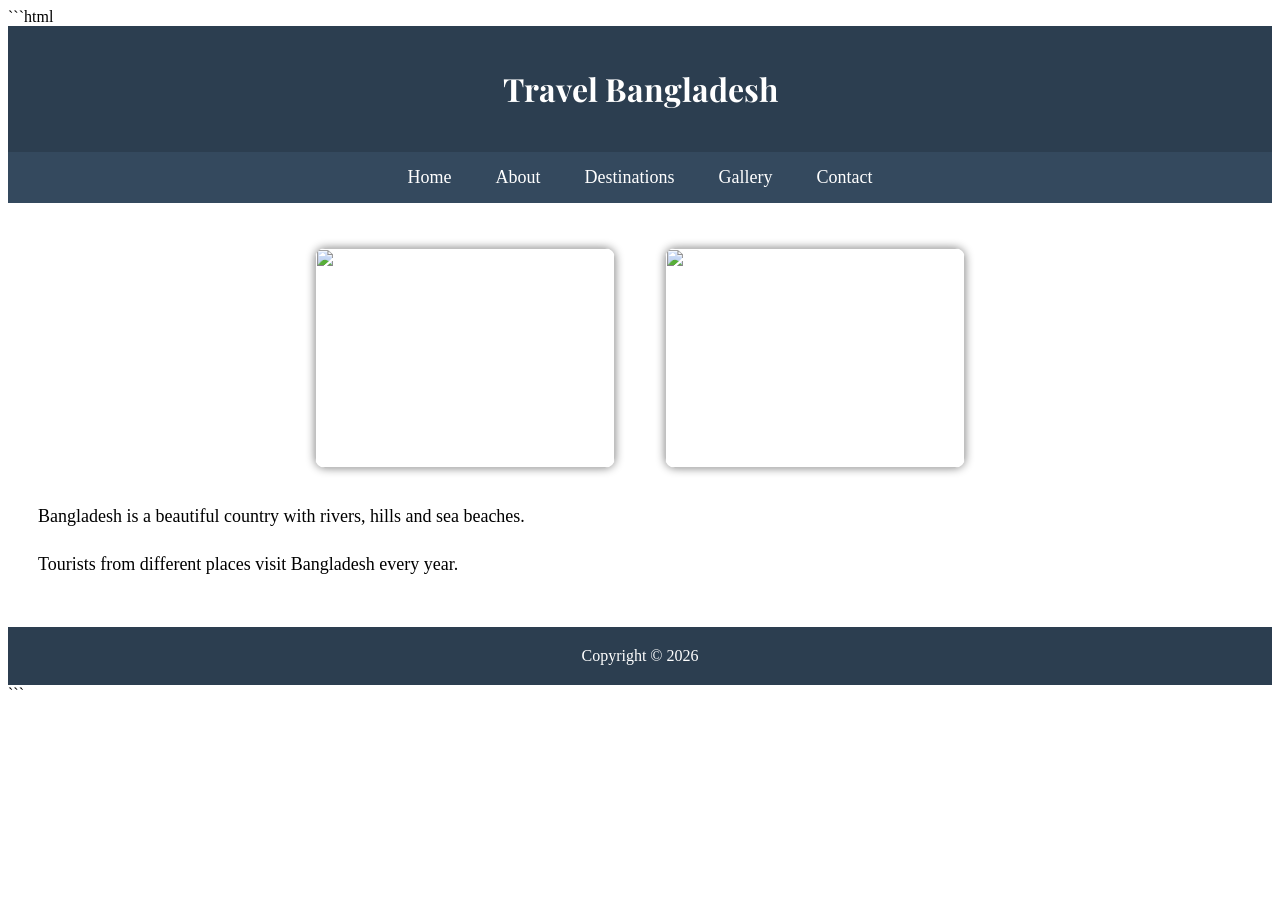
==== index.html @ cec34705 "Rename index.html t to index.html" ====
```html
<!DOCTYPE html>
<html>
<head>
<title>Home</title>

<link rel="stylesheet" href="style.css">

<link href="https://fonts.googleapis.com/css2?family=Poppins&family=Playfair+Display&display=swap" rel="stylesheet">

</head>

<body>

<!-- Name: Your Name -->
<!-- ID: Your ID -->

<header>
<h1 style="font-family:'Playfair Display',serif;">
Travel Bangladesh
</h1>
</header>

<nav>
<a href="index.html">Home</a>
<a href="about.html">About</a>
<a href="destinations.html">Destinations</a>
<a href="gallery.html">Gallery</a>
<a href="contact.html">Contact</a>
</nav>

<section>

<div class="flex-container">

<img src="https://images.unsplash.com/photo-1507525428034-b723cf961d3e?w=600">

<img src="https://images.unsplash.com/photo-1501785888041-af3ef285b470?w=600">

</div>

<p>Bangladesh is a beautiful country with rivers, hills and sea beaches.</p>

<p>Tourists from different places visit Bangladesh every year.</p>

</section>

<footer>
Copyright © 2026
</footer>

</body>
</html>
```
---- style.css ----
```css
body{
    margin:0;
    padding:0;
    font-family:'Poppins',sans-serif;
    background:#f4f4f4;
}

header,footer{
    background:#2c3e50;
    color:white;
    text-align:center;
    padding:20px;
}

nav{
    background:#34495e;
    padding:15px;
    text-align:center;
}

nav a{
    color:white;
    text-decoration:none;
    margin:20px;
    font-size:18px;
}

nav a:hover{
    color:yellow;
}

section{
    padding:30px;
}

img{
    width:300px;
    height:220px;
    border-radius:10px;
    box-shadow:0px 0px 10px gray;
    margin:15px;
}

.flex-container{
    display:flex;
    justify-content:center;
    gap:20px;
    flex-wrap:wrap;
}

.grid-container{
    display:grid;
    grid-template-columns:repeat(2,1fr);
    gap:20px;
    text-align:center;
}

p{
    font-size:18px;
    line-height:30px;
}
```
```css
body{
    margin:0;
    padding:0;
    font-family:'Poppins',sans-serif;
    background:#f4f4f4;
}

header,footer{
    background:#2c3e50;
    color:white;
    text-align:center;
    padding:20px;
}

nav{
    background:#34495e;
    padding:15px;
    text-align:center;
}

nav a{
    color:white;
    text-decoration:none;
    margin:20px;
    font-size:18px;
}

nav a:hover{
    color:yellow;
}

section{
    padding:30px;
}

img{
    width:300px;
    height:220px;
    border-radius:10px;
    box-shadow:0px 0px 10px gray;
    margin:15px;
}

.flex-container{
    display:flex;
    justify-content:center;
    gap:20px;
    flex-wrap:wrap;
}

.grid-container{
    display:grid;
    grid-template-columns:repeat(2,1fr);
    gap:20px;
    text-align:center;
}

p{
    font-size:18px;
    line-height:30px;
}
```
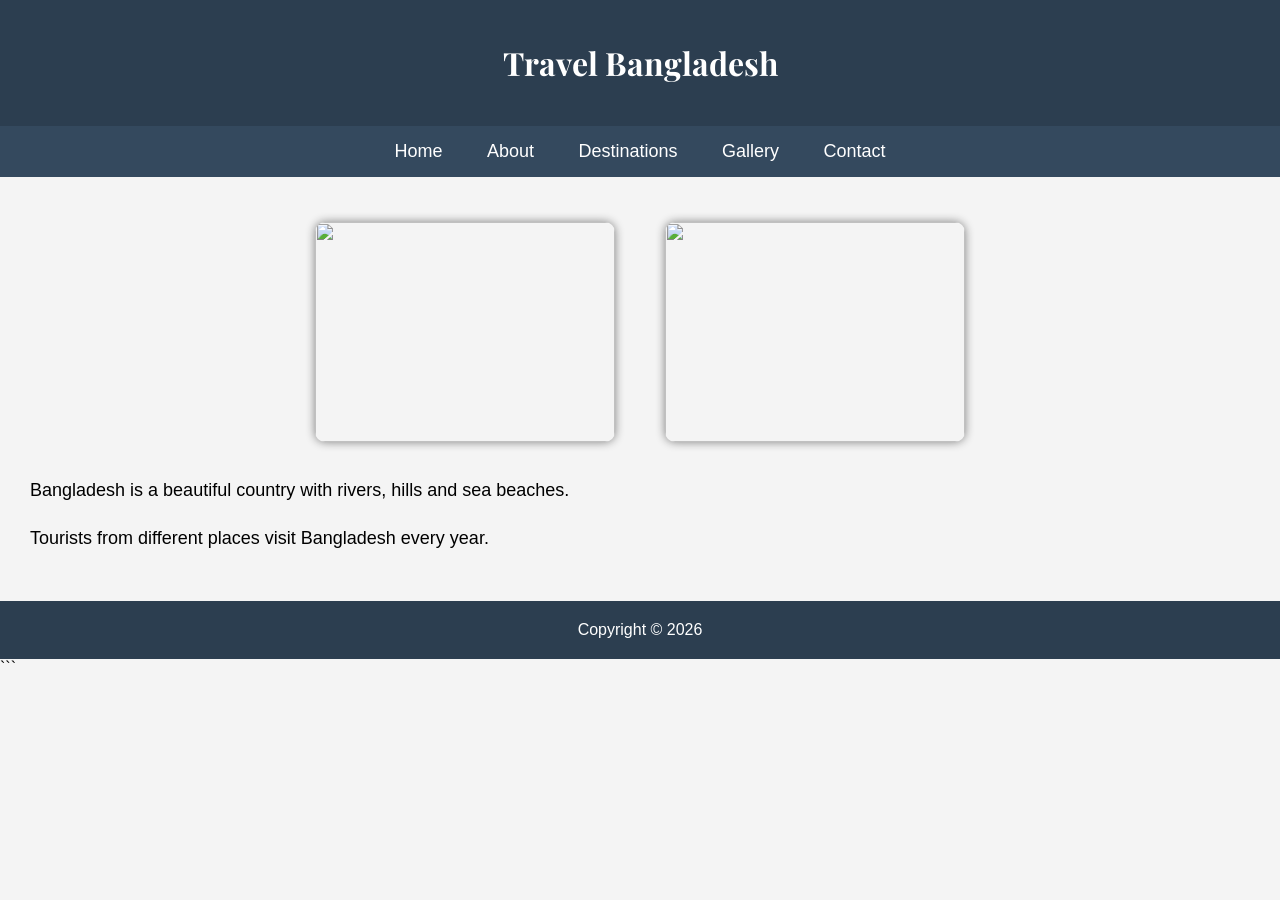
==== commit 1149b730: "Update index.html" ====
--- a/index.html
+++ b/index.html
@@ -1,4 +1,4 @@
-```html
+
 <!DOCTYPE html>
 <html>
 <head>
--- a/style.css
+++ b/style.css
@@ -1,4 +1,4 @@
-```css
+
 body{
     margin:0;
     padding:0;
@@ -60,8 +60,8 @@
     font-size:18px;
     line-height:30px;
 }
-```
-```css
+
+
 body{
     margin:0;
     padding:0;
@@ -123,4 +123,4 @@
     font-size:18px;
     line-height:30px;
 }
-```
+
